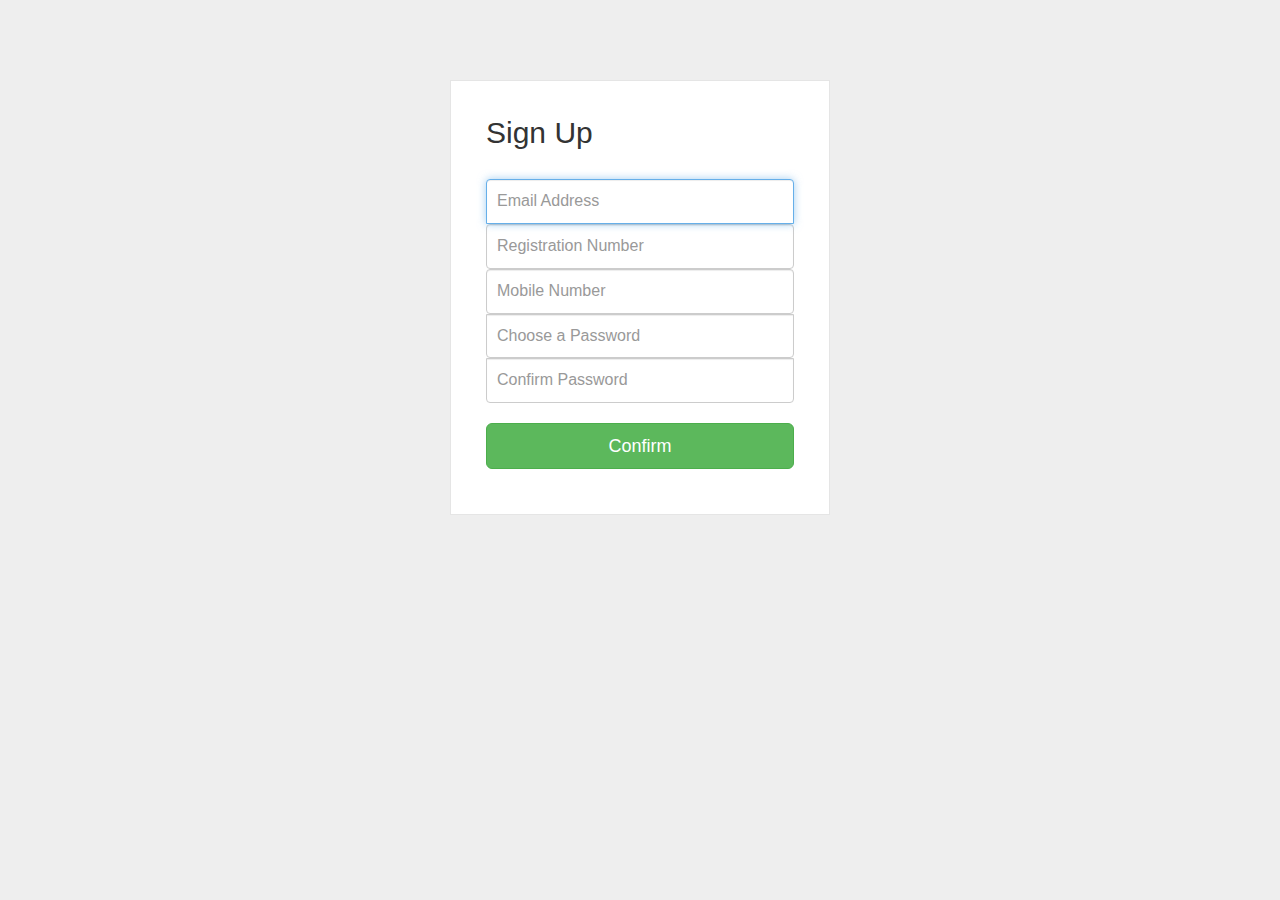
==== signup/index.html @ 011f3541 "Added a sign up form" ====
<!DOCTYPE html>
<html >
  <head>
    <meta charset="UTF-8">
    <title>Sign Up</title>
    
    
    
    <link rel='stylesheet prefetch' href='http://netdna.bootstrapcdn.com/bootstrap/3.0.2/css/bootstrap.min.css'>

        <link rel="stylesheet" href="css/style.css">

    
    
    
  </head>

  <body>

      <div class="wrapper">
    <form class="form-signin">       
      <h2 class="form-signin-heading">Sign Up</h2>
      <input type="text" class="form-control" name="username" placeholder="Email Address" required="" autofocus="" />
      <input type="resgistration" class="form-control" name="registration" placeholder="Registration Number" required=""/> 
      <input type="resgistration" class="form-control" name="registration" placeholder="Mobile Number" required=""/> 
      <input type="password" class="form-control" name="password" placeholder="Choose a Password" required=""/> 
      <input type="password2" class="form-control" name="password2" placeholder="Confirm Password" required=""/>      
      <button class="btn btn-lg btn-success btn-block" type="submit">Confirm</button>  
    </form>


  </div>
    
    
    
    
    
  </body>
</html>
---- signup/css/style.css ----
body {
  background: #eee !important;
}

.wrapper {
  margin-top: 80px;
  margin-bottom: 80px;
}

.form-signin {
  max-width: 380px;
  padding: 15px 35px 45px;
  margin: 0 auto;
  background-color: #fff;
  border: 1px solid rgba(0, 0, 0, 0.1);
}
.form-signin .form-signin-heading,
.form-signin .checkbox {
  margin-bottom: 30px;
}
.form-signin .checkbox {
  font-weight: normal;
}
.form-signin .form-control {
  position: relative;
  font-size: 16px;
  height: auto;
  padding: 10px;
  -webkit-box-sizing: border-box;
  -moz-box-sizing: border-box;
  box-sizing: border-box;
}
.form-signin .form-control:focus {
  z-index: 2;
}
.form-signin input[type="text"] {

  border-bottom-left-radius: 0;
  border-bottom-right-radius: 0;
}
.form-signin input[type="registration"] {
  margin-bottom: 20px;
  border-top-left-radius: 0;
  border-top-right-radius: 0;
}

.form-signin input[type="password"] {
  border-top-left-radius: 0;
  border-top-right-radius: 0;
}
.form-signin input[type="password2"] {
  margin-bottom: 20px;
  border-top-left-radius: 0;
  border-top-right-radius: 0;
}

.form-signup {
  max-width: 380px;
  padding: 25px 15px 25px;
  margin: 0 auto;
  background-color: #fff;
  border: 1px solid rgba(0, 0, 0, 0.1);
}
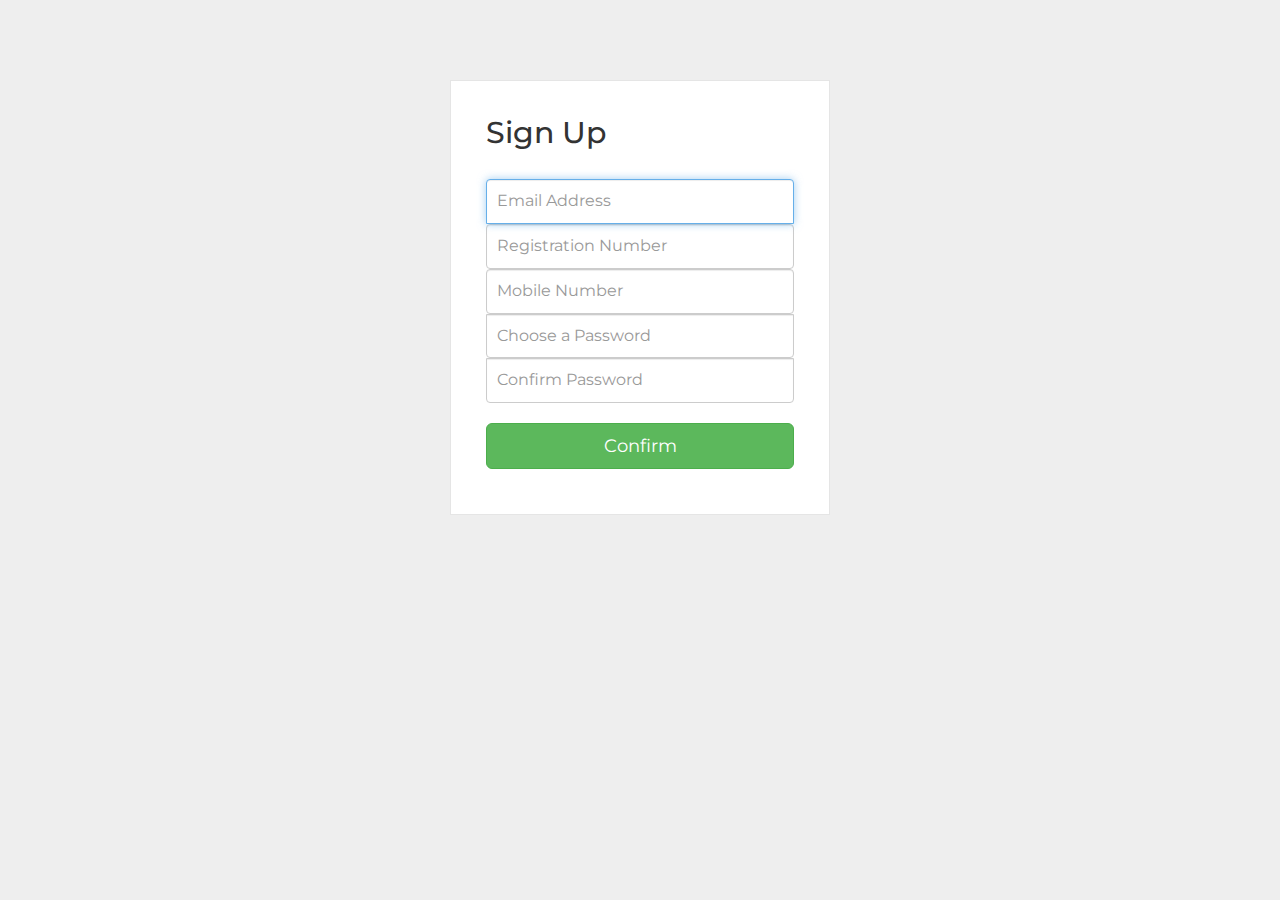
==== commit bc2632ba: "Fixed responsive issues" ====
--- a/signup/index.html
+++ b/signup/index.html
@@ -4,8 +4,9 @@
     <meta charset="UTF-8">
     <title>Sign Up</title>
     
+    <link href='https://fonts.googleapis.com/css?family=Montserrat' rel='stylesheet' type='text/css'>
     
-    
+    <meta name="viewport" content="width=device-width, initial-scale=1, maximum-scale=1">
     <link rel='stylesheet prefetch' href='http://netdna.bootstrapcdn.com/bootstrap/3.0.2/css/bootstrap.min.css'>
 
         <link rel="stylesheet" href="css/style.css">
--- a/signup/css/style.css
+++ b/signup/css/style.css
@@ -1,5 +1,6 @@
 body {
   background: #eee !important;
+  font-family: 'Montserrat', sans-serif;
 }
 
 .wrapper {
@@ -17,6 +18,7 @@
 .form-signin .form-signin-heading,
 .form-signin .checkbox {
   margin-bottom: 30px;
+  font-family: 'Montserrat', sans-serif;
 }
 .form-signin .checkbox {
   font-weight: normal;
